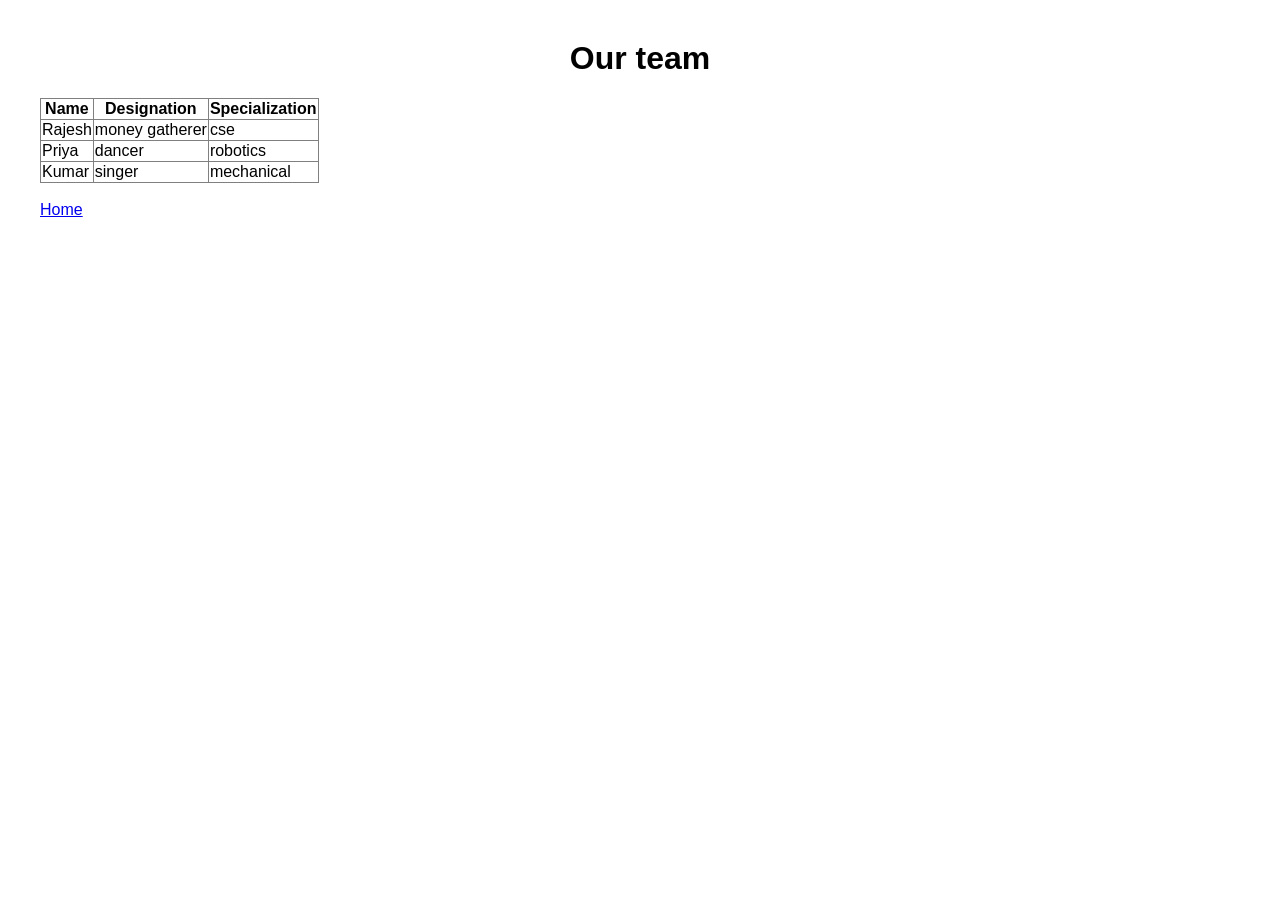
==== event.html @ affc47f7 "commited" ====
<!DOCTYPE html>
<html>
<head>
    <title>Event management</title>
    <link rel="stylesheet" href="style.css">
</head>
<body>
    <h1>Our team</h1>
    <table border="1">
        <tr>
            <th>Name</th>
            <th>Designation</th>
            <th>Specialization</th>
        </tr>
        <tr>
            <td>Rajesh</td>
            <td>money gatherer</td>
            <td>cse</td>
        </tr>
        <tr>
            <td>Priya</td>
            <td>dancer</td>
            <td>robotics</td>
        </tr>
        <tr>
            <td>Kumar</td>
            <td>singer</td>
            <td>mechanical</td>
        </tr>
    </table>
    <br>
    <a href="index.html">Home</a>
</body>
</html>
---- style.css ----
body {
    font-family: Arial, sans-serif;
    margin: 40px;
}
h1 {
    text-align: center;
}
nav {
    margin: 20px 0;
}
nav a {
    margin-right: 20px;
}
table {
    border-collapse: collapse;
}
th, td {
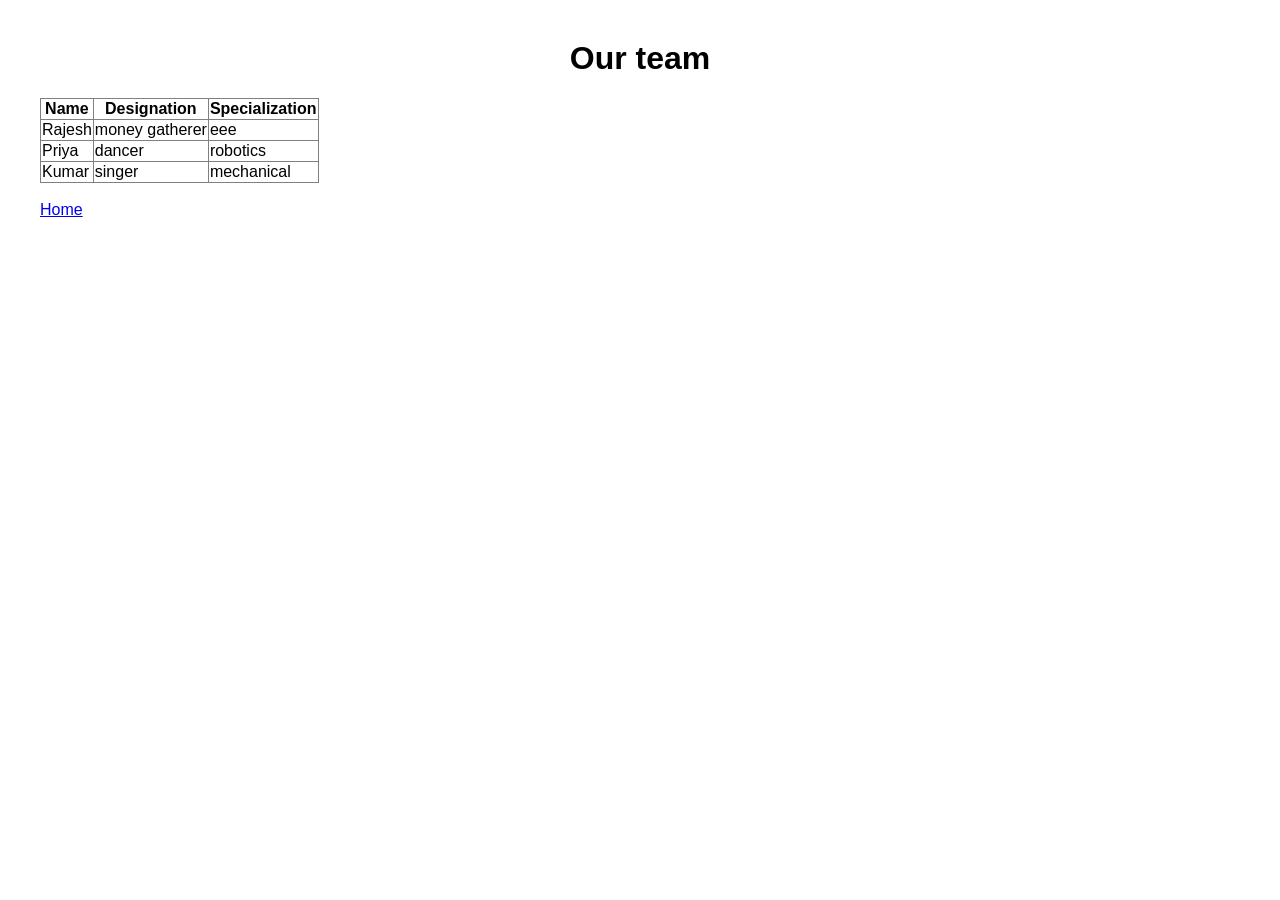
==== commit 81b07433: "git commit -m "commited"" ====
--- a/event.html
+++ b/event.html
@@ -15,7 +15,7 @@
         <tr>
             <td>Rajesh</td>
             <td>money gatherer</td>
-            <td>cse</td>
+            <td>eee</td>
         </tr>
         <tr>
             <td>Priya</td>
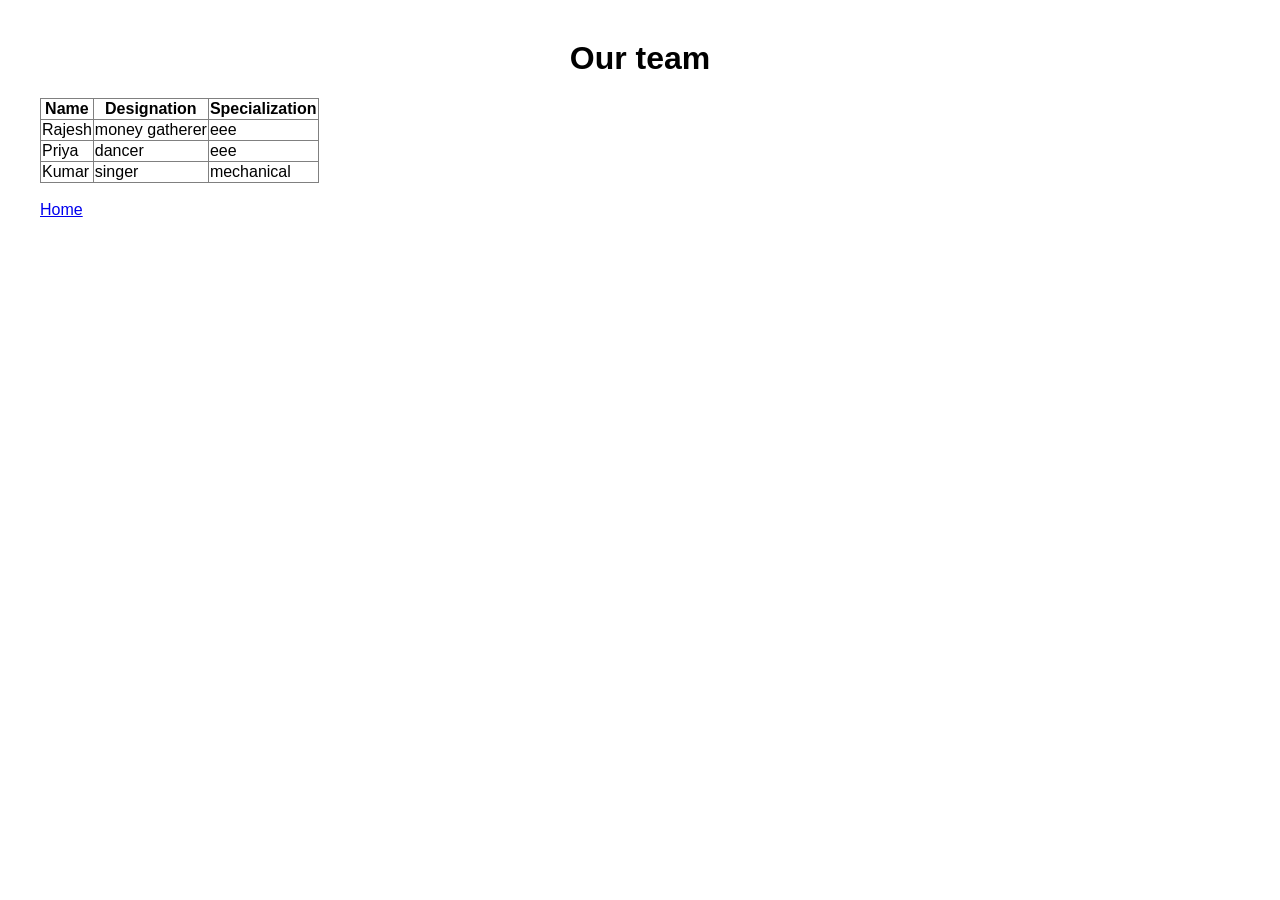
==== commit 908ad2ca: "commited" ====
--- a/event.html
+++ b/event.html
@@ -20,7 +20,7 @@
         <tr>
             <td>Priya</td>
             <td>dancer</td>
-            <td>robotics</td>
+            <td>eee</td>
         </tr>
         <tr>
             <td>Kumar</td>
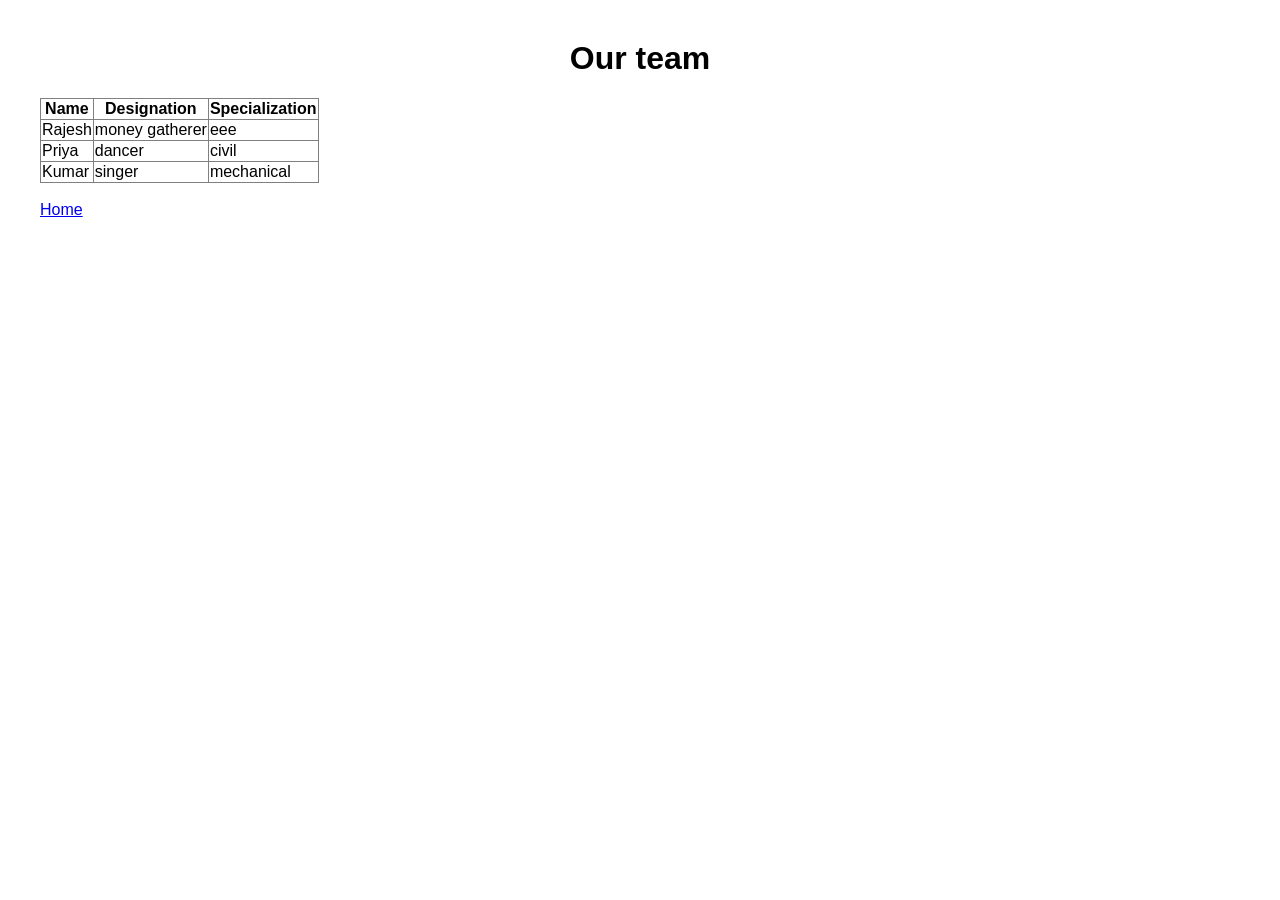
==== commit b81c2d80: "commited" ====
--- a/event.html
+++ b/event.html
@@ -20,7 +20,7 @@
         <tr>
             <td>Priya</td>
             <td>dancer</td>
-            <td>eee</td>
+            <td>civil</td>
         </tr>
         <tr>
             <td>Kumar</td>
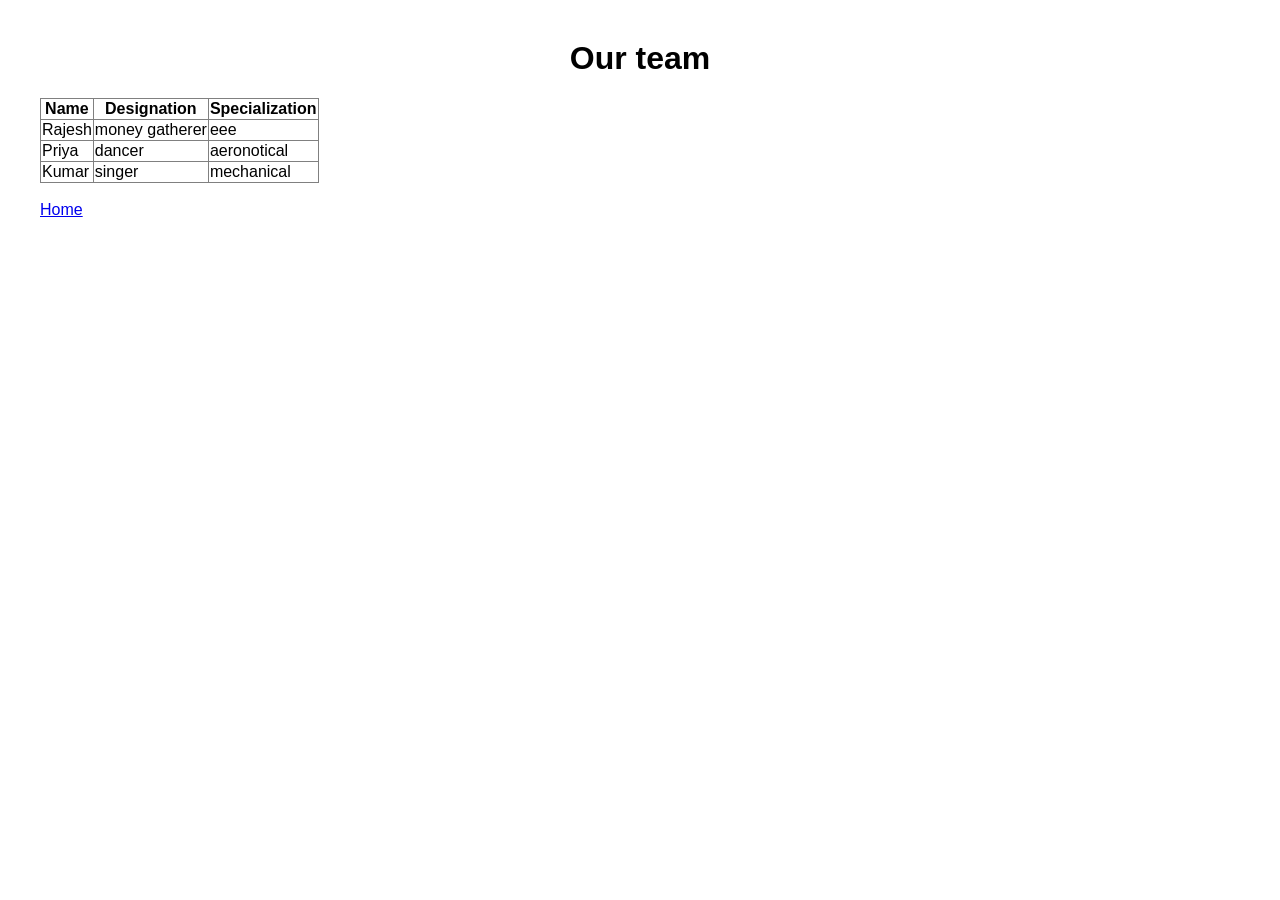
==== commit 0fe80ce1: "commited" ====
--- a/event.html
+++ b/event.html
@@ -20,7 +20,7 @@
         <tr>
             <td>Priya</td>
             <td>dancer</td>
-            <td>civil</td>
+            <td>aeronotical</td>
         </tr>
         <tr>
             <td>Kumar</td>
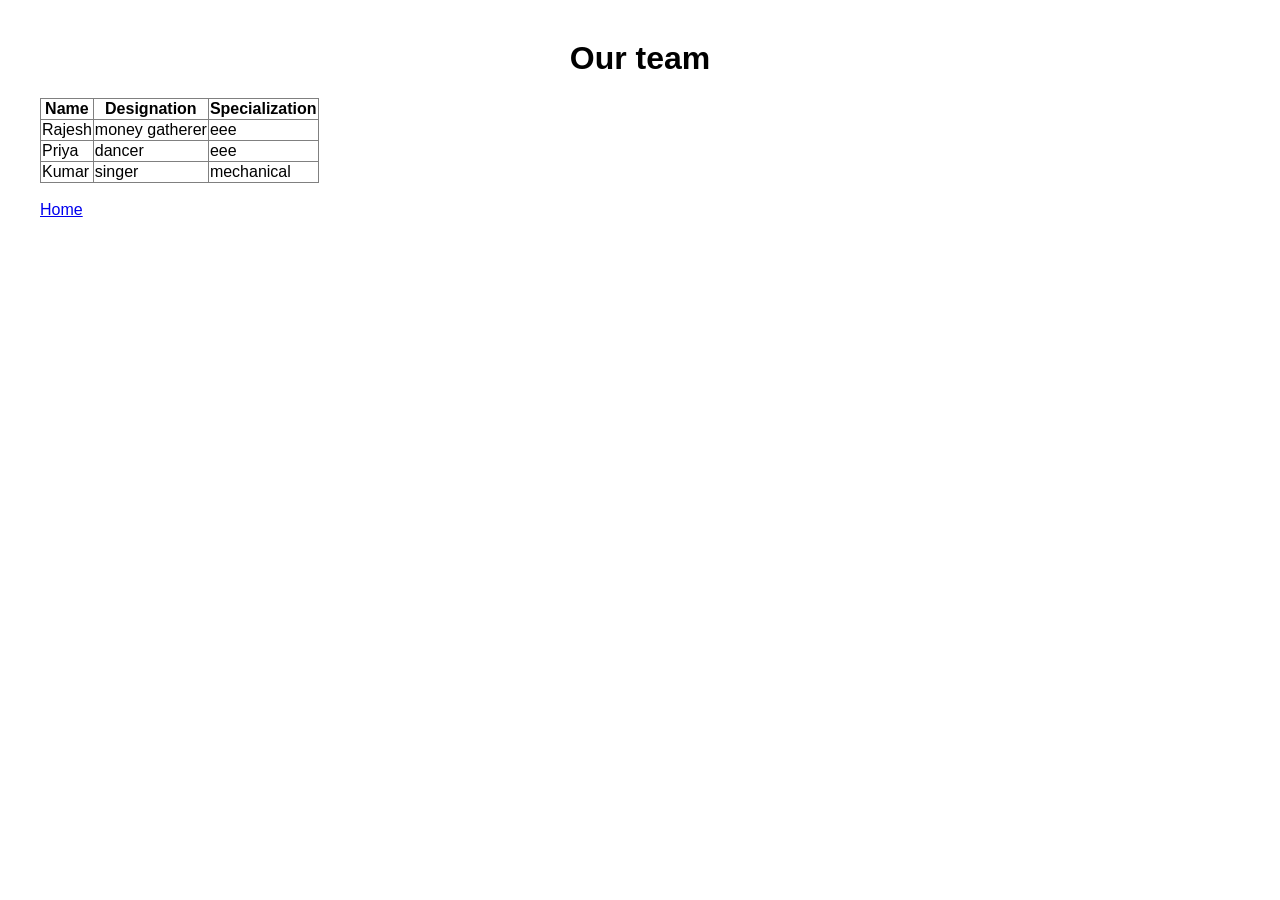
==== commit d4459d3c: "commited" ====
--- a/event.html
+++ b/event.html
@@ -1,7 +1,7 @@
 <!DOCTYPE html>
 <html>
 <head>
-    <title>Event management</title>
+    
     <link rel="stylesheet" href="style.css">
 </head>
 <body>
@@ -20,7 +20,7 @@
         <tr>
             <td>Priya</td>
             <td>dancer</td>
-            <td>aeronotical</td>
+            <td>eee</td>
         </tr>
         <tr>
             <td>Kumar</td>
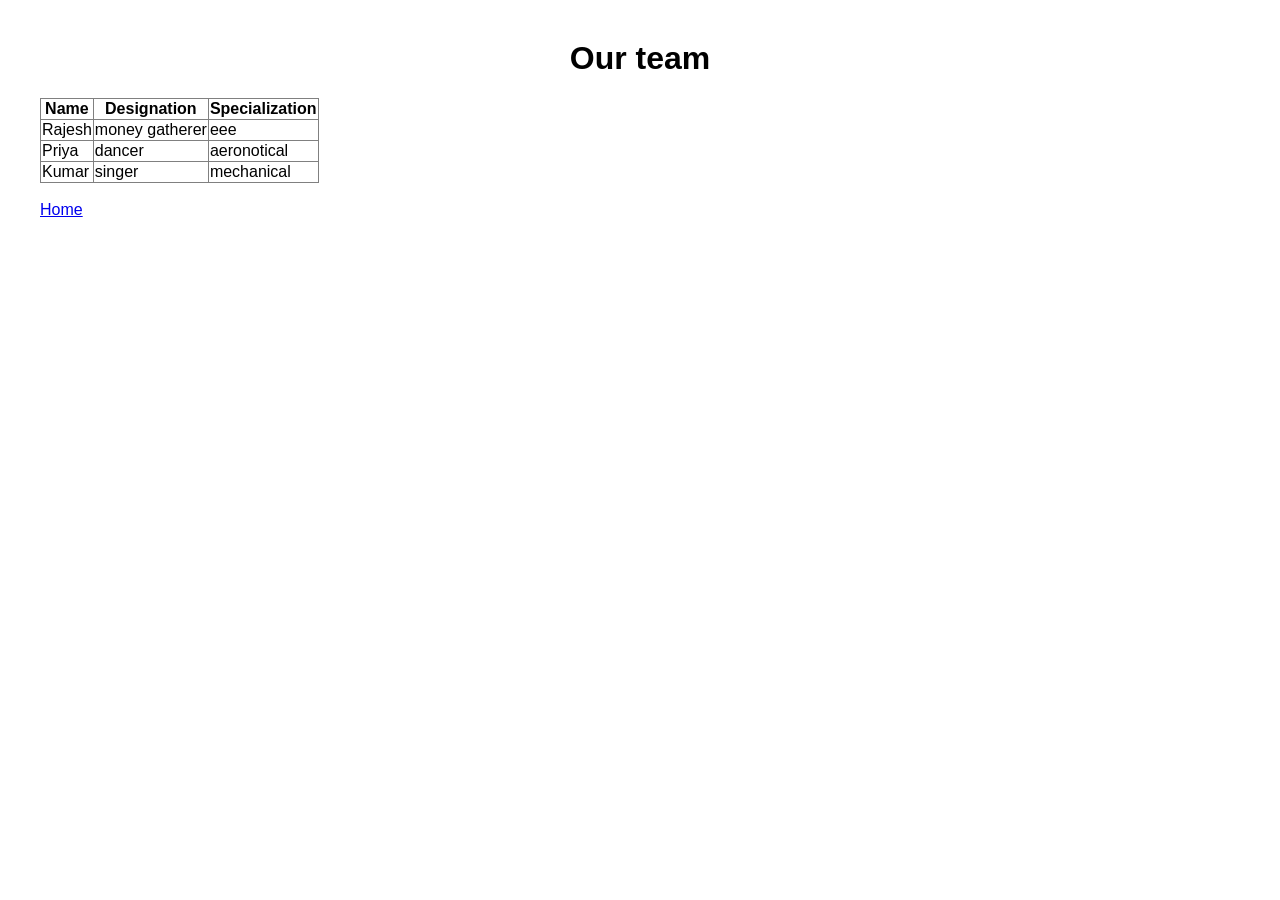
==== commit 7e9e189f: "commited" ====
--- a/event.html
+++ b/event.html
@@ -20,7 +20,7 @@
         <tr>
             <td>Priya</td>
             <td>dancer</td>
-            <td>eee</td>
+            <td>aeronotical</td>
         </tr>
         <tr>
             <td>Kumar</td>
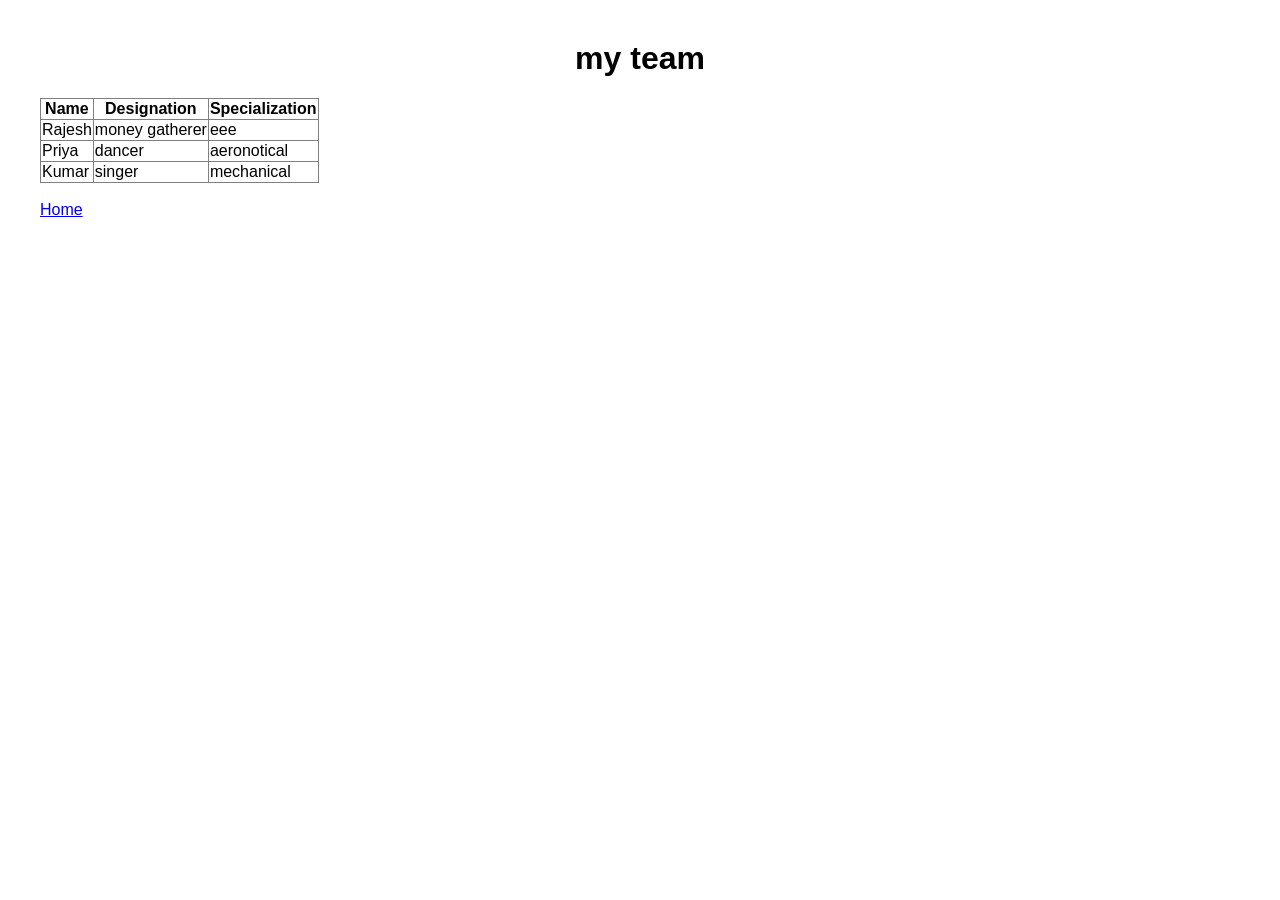
==== commit b2e4d0be: "commited" ====
--- a/event.html
+++ b/event.html
@@ -5,7 +5,7 @@
     <link rel="stylesheet" href="style.css">
 </head>
 <body>
-    <h1>Our team</h1>
+    <h1>my team</h1>
     <table border="1">
         <tr>
             <th>Name</th>
